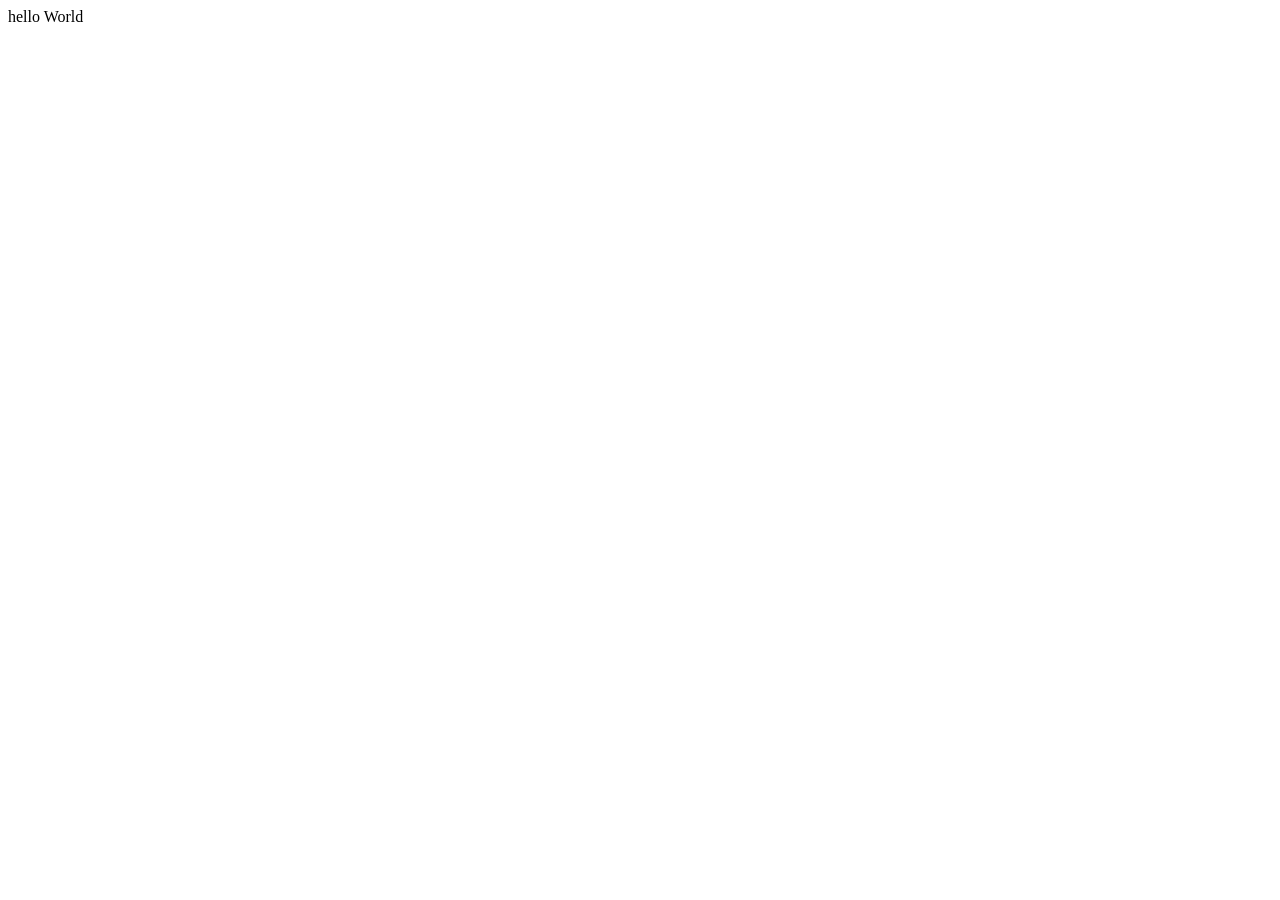
==== html_css/html/index.html @ ebd40d06 "2commit" ====
<!DOCTYPE html>
<html lang="en">
<head>
    <meta charset="UTF-8">
    <meta name="viewport" content="width=device-width, initial-scale=1.0">
    <title>Document</title>
</head>
<body>
    hello World
</body>
</html>
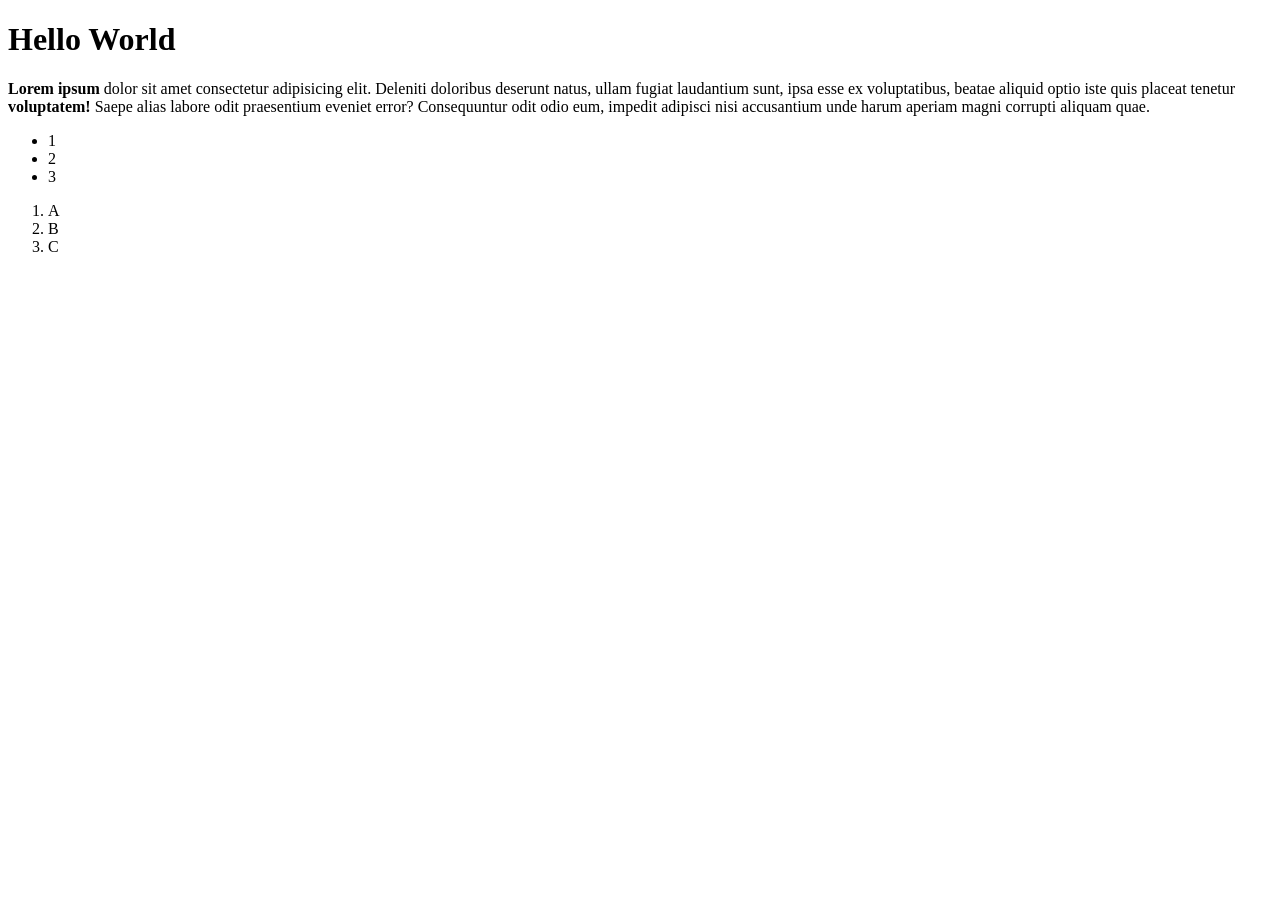
==== commit 9190f6e6: "use element" ====
--- a/html_css/html/index.html
+++ b/html_css/html/index.html
@@ -1,11 +1,34 @@
-<!DOCTYPE html>
+<!doctype html>
+<!--tell this is file html -->
 <html lang="en">
-<head>
-    <meta charset="UTF-8">
-    <meta name="viewport" content="width=device-width, initial-scale=1.0">
+  <head>
+    <meta charset="UTF-8" />
+    <!--unicode char: french or vietnam letter that have head-->
+    <meta name="viewport" content="width=device-width, initial-scale=1.0" />
+    <!--attribute (key): and the value is called content, viewport: browser: ផ្ទៃអត់ប្រើ to render the content, content: device wirdth when open, open to the size of the device-->
+    <!--element from open tag to close tag -->
+    <!--meta: give info to browser -->
     <title>Document</title>
-</head>
-<body>
-    hello World
-</body>
-</html>+  </head>
+  <body>
+    <h1>Hello World</h1>
+    <p>
+      <strong>Lorem ipsum</strong> dolor sit amet consectetur adipisicing elit.
+      Deleniti doloribus deserunt natus, ullam fugiat laudantium sunt, ipsa esse
+      ex voluptatibus, beatae aliquid optio iste quis placeat tenetur
+      <b>voluptatem!</b> Saepe alias labore odit praesentium eveniet error?
+      Consequuntur odit odio eum, impedit adipisci nisi accusantium unde harum
+      aperiam magni corrupti aliquam quae.
+    </p>
+    <ul>
+      <li>1</li>
+      <li>2</li>
+      <li>3</li>
+    </ul>
+    <ol>
+      <li>A</li>
+      <li>B</li>
+      <li>C</li>
+    </ol>
+  </body>
+</html>
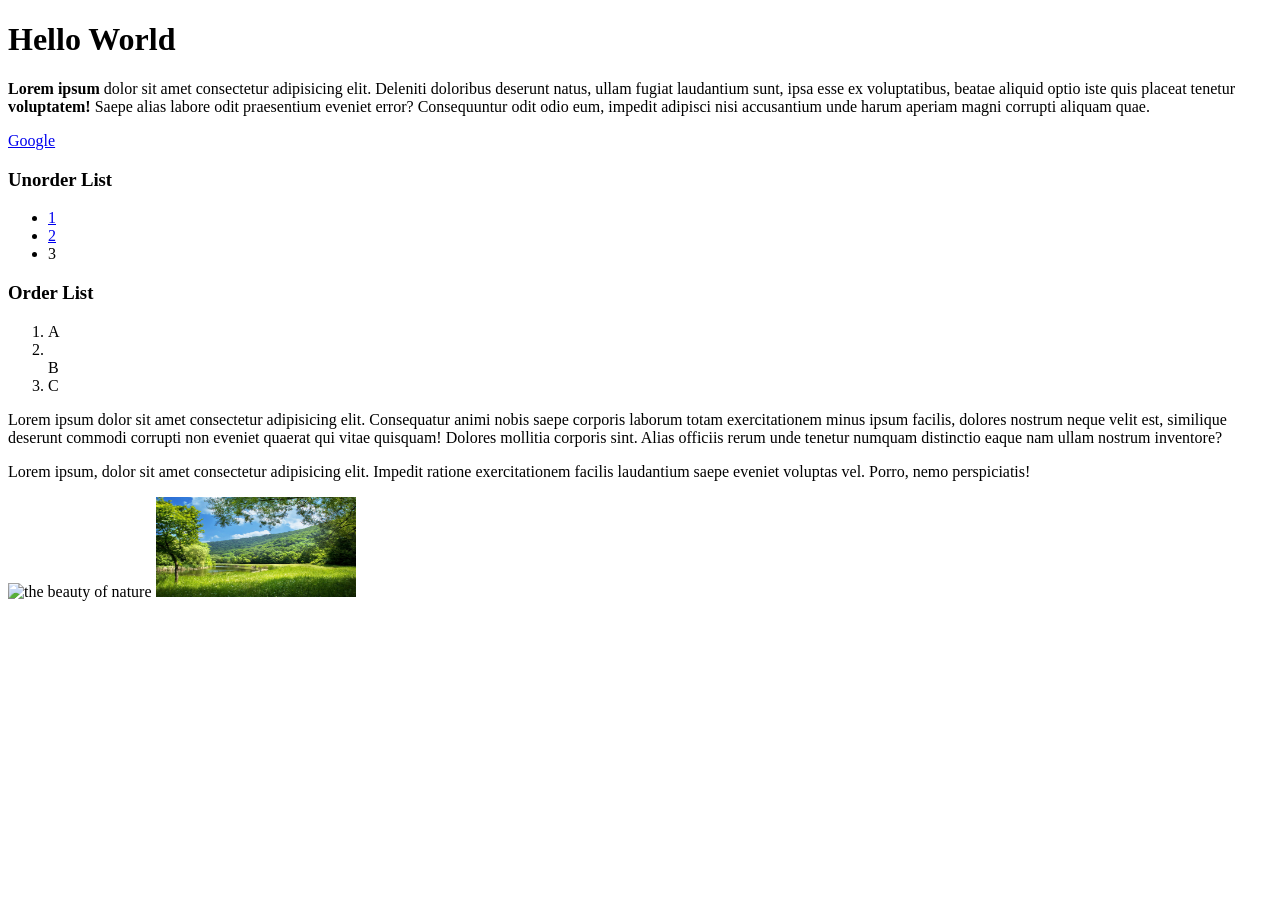
==== commit 9f86be10: "until img" ====
--- a/html_css/html/index.html
+++ b/html_css/html/index.html
@@ -20,15 +20,33 @@
       Consequuntur odit odio eum, impedit adipisci nisi accusantium unde harum
       aperiam magni corrupti aliquam quae.
     </p>
+    <a href="https://www.google.com" target="_blank">Google</a>
+    <h3>Unorder List</h3>
     <ul>
-      <li>1</li>
-      <li>2</li>
+      <li><a href="#aa">1</a></li>
+      <li><a href="page1.html">2</a></li>
       <li>3</li>
     </ul>
+    <h3>Order List</h3>
     <ol>
       <li>A</li>
-      <li>B</li>
+      <li><br />B</li>
       <li>C</li>
     </ol>
+    <p>
+      Lorem ipsum dolor sit amet consectetur adipisicing elit. Consequatur animi
+      nobis saepe corporis laborum totam exercitationem minus ipsum facilis,
+      dolores nostrum neque velit est, similique deserunt commodi corrupti non
+      eveniet quaerat qui vitae quisquam! Dolores mollitia corporis sint. Alias
+      officiis rerum unde tenetur numquam distinctio eaque nam ullam nostrum
+      inventore?
+    </p>
+    <p id="aa">
+      Lorem ipsum, dolor sit amet consectetur adipisicing elit. Impedit ratione
+      exercitationem facilis laudantium saepe eveniet voluptas vel. Porro, nemo
+      perspiciatis!
+    </p>
+    <img src="https://media.istockphoto.com/id/583809524/photo/alberta-wilderness-near-banff.jpg?s=612x612&w=0&k=20&c=hiI3ib9ibDxAgqEZEH09EO3JOw94v5xh6hzcuXGhO-M=" width="200" height="100" alt="the beauty of nature"/>
+    <img src="summer-landscape-with-river.jpg" alt="the beauty of nature" width="200" height="100">
   </body>
 </html>
